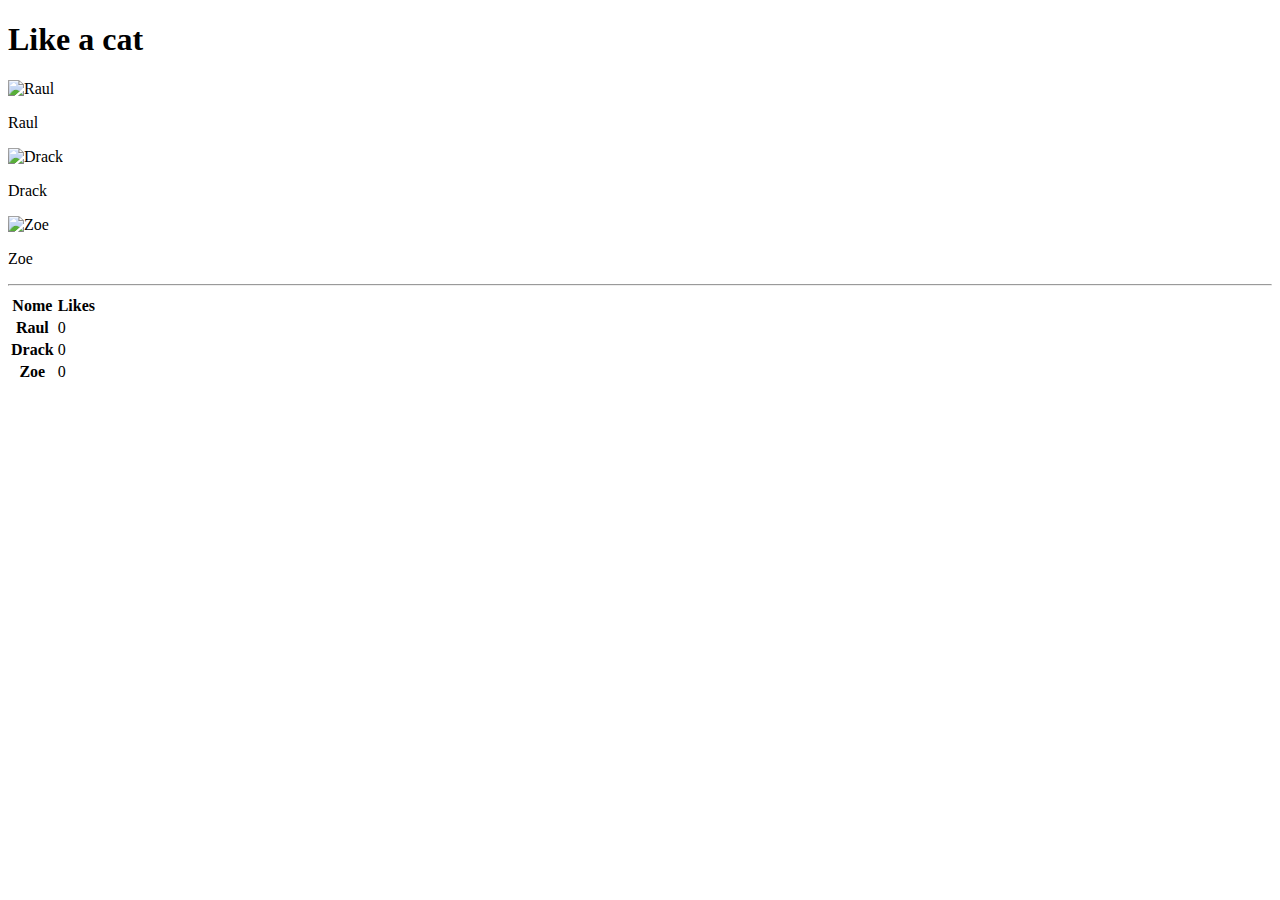
==== javascriptLearning/likeCats.html @ 417fa482 "first commit" ====
<!DOCTYPE html>
<html lang="en">

<head>
  <meta charset="UTF-8">
  <meta http-equiv="X-UA-Compatible" content="IE=edge">
  <meta name="viewport" content="width=device-width, initial-scale=1.0">
  <title>Like cats</title>

  <link href="https://cdn.jsdelivr.net/npm/bootstrap@5.0.0-beta3/dist/css/bootstrap.min.css" rel="stylesheet"
    integrity="sha384-eOJMYsd53ii+scO/bJGFsiCZc+5NDVN2yr8+0RDqr0Ql0h+rP48ckxlpbzKgwra6" crossorigin="anonymous">


  <style>
    .custom-img {
      width: 250px;
      height: 300px;
      object-fit: cover;
      cursor: pointer;
      transition: transform 200ms;
    }

    .custom-img:hover {
      transform: scale(1.05);
    }
  </style>
</head>

<body>

  <div class="container">
    <h1>Like a cat</h1>

    <div class="row">
      <div class="col">
        <img
          src="https://images.unsplash.com/photo-1592194996308-7b43878e84a6?ixid=MXwxMjA3fDB8MHxwaG90by1wYWdlfHx8fGVufDB8fHw%3D&ixlib=rb-1.2.1&auto=format&fit=crop&w=334&q=80"
          class="img-fluid custom-img" onclick="updateLikes('raul')" alt="Raul">
        <p>Raul</p>
      </div>
      <div class="col">
        <img
          src="https://images.unsplash.com/photo-1574231164645-d6f0e8553590?ixid=MXwxMjA3fDB8MHxwaG90by1wYWdlfHx8fGVufDB8fHw%3D&ixlib=rb-1.2.1&auto=format&fit=crop&w=435&q=80"
          class="img-fluid custom-img" onclick="updateLikes('drack')" alt="Drack">
        <p>Drack</p>
      </div>
      <div class="col">
        <img
          src="https://images.unsplash.com/photo-1557246565-8a3d3ab5d7f6?ixid=MXwxMjA3fDB8MHxwaG90by1wYWdlfHx8fGVufDB8fHw%3D&ixlib=rb-1.2.1&auto=format&fit=crop&w=750&q=80"
          class="img-fluid custom-img" onclick="updateLikes('zoe')" alt="Zoe">
        <p>Zoe</p>
      </div>

      <hr>

      <table class="table">
        <thead>
          <tr>
            <th scope="col">Nome</th>
            <th scope="col">Likes</th>
          </tr>
        </thead>
        <tbody>
          <tr>
            <th scope="row">Raul</th>
            <td id="like-raul">0</td>
          </tr>
          <tr>
            <th scope="row">Drack</th>
            <td id="like-drack">0</td>
          </tr>
          <tr>
            <th scope="row">Zoe</th>
            <td id="like-zoe">0</td>
          </tr>
        </tbody>
      </table>
    </div>
  </div>

  <script>
    function updateLikes(catName) {

      // pegar o valor atual
      let actualValue = Number(document.getElementById("like-" + catName).innerText);

      // somar um ao valor atual
      actualValue += 1;

      // mostrar o novo valor
      document.getElementById("like-" + catName).innerText = actualValue;

    }
  </script>

</body>

</html>
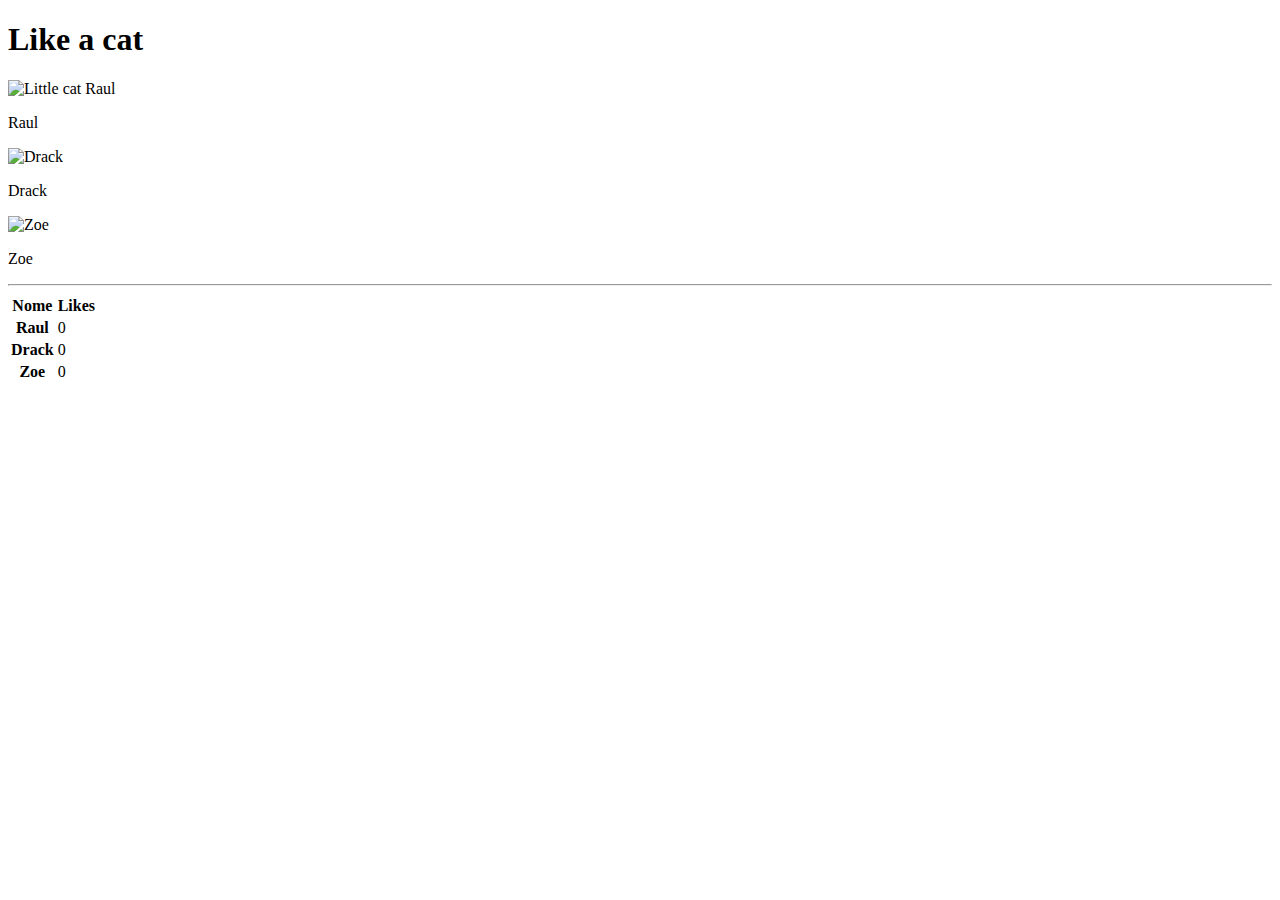
==== commit ad248190: "add utterance comments" ====
--- a/javascriptLearning/likeCats.html
+++ b/javascriptLearning/likeCats.html
@@ -35,7 +35,7 @@
       <div class="col">
         <img
           src="https://images.unsplash.com/photo-1592194996308-7b43878e84a6?ixid=MXwxMjA3fDB8MHxwaG90by1wYWdlfHx8fGVufDB8fHw%3D&ixlib=rb-1.2.1&auto=format&fit=crop&w=334&q=80"
-          class="img-fluid custom-img" onclick="updateLikes('raul')" alt="Raul">
+          class="img-fluid custom-img" onclick="updateLikes('raul')" alt="Little cat Raul">
         <p>Raul</p>
       </div>
       <div class="col">
